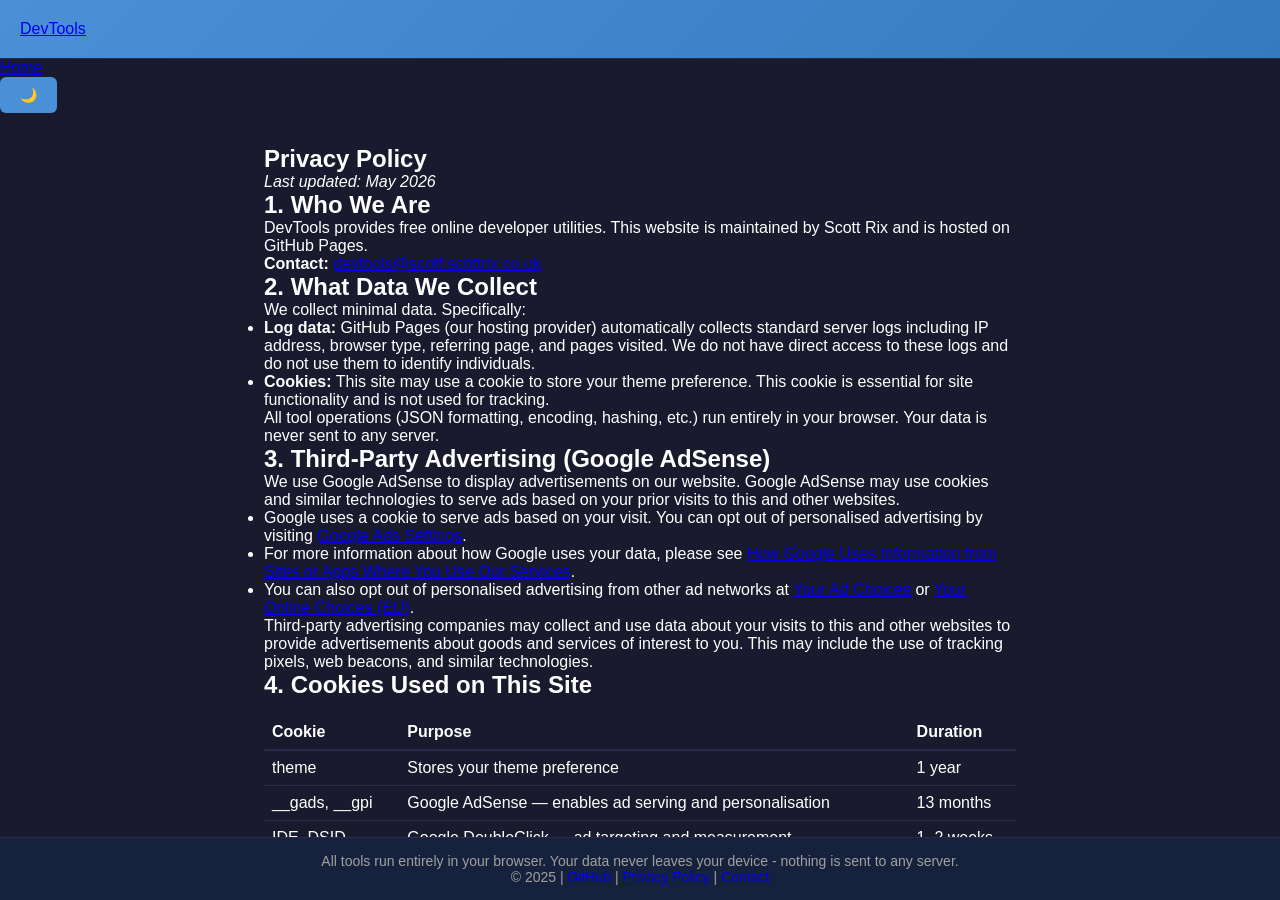
==== privacy.html @ 918f5085 "AdSense compliance: remove unrelated GCSE content, add privacy page, disclaimer banner, footer conta" ====
<!DOCTYPE html>
<html lang="en">
<head>
<meta charset="UTF-8">
<meta name="viewport" content="width=device-width, initial-scale=1.0">
<title>Privacy Policy - DevTools</title>
<meta name="description" content="Privacy policy for DevTools, including information about cookies, data collection, and third-party advertising.">
<meta name="robots" content="noindex">
<link rel="canonical" href="https://scottrix.github.io/devtools/privacy.html">
<link rel="stylesheet" href="styles.css">
</head>
<body>
<header class="site-header">
<div class="header-content">
<a href="index.html" class="logo">DevTools</a>
<nav class="nav">
<a href="index.html">Home</a>
</nav>
<button id="theme-toggle" class="theme-btn">🌙</button>
</div>
</header>
<main class="content" style="max-width:800px;margin:0 auto;padding:2rem 1.5rem;">
<article>
<h1>Privacy Policy</h1>
<p><em>Last updated: May 2026</em></p>

<h2>1. Who We Are</h2>
<p>DevTools provides free online developer utilities. This website is maintained by Scott Rix and is hosted on GitHub Pages.</p>
<p><strong>Contact:</strong> <a href="mailto:devtools@scott.scottrix.co.uk">devtools@scott.scottrix.co.uk</a></p>

<h2>2. What Data We Collect</h2>
<p>We collect minimal data. Specifically:</p>
<ul>
<li><strong>Log data:</strong> GitHub Pages (our hosting provider) automatically collects standard server logs including IP address, browser type, referring page, and pages visited. We do not have direct access to these logs and do not use them to identify individuals.</li>
<li><strong>Cookies:</strong> This site may use a cookie to store your theme preference. This cookie is essential for site functionality and is not used for tracking.</li>
</ul>
<p>All tool operations (JSON formatting, encoding, hashing, etc.) run entirely in your browser. Your data is never sent to any server.</p>

<h2>3. Third-Party Advertising (Google AdSense)</h2>
<p>We use Google AdSense to display advertisements on our website. Google AdSense may use cookies and similar technologies to serve ads based on your prior visits to this and other websites.</p>
<ul>
<li>Google uses a cookie to serve ads based on your visit. You can opt out of personalised advertising by visiting <a href="https://www.google.com/settings/ads" target="_blank" rel="noopener">Google Ads Settings</a>.</li>
<li>For more information about how Google uses your data, please see <a href="https://policies.google.com/technologies/ads" target="_blank" rel="noopener">How Google Uses Information from Sites or Apps Where You Use Our Services</a>.</li>
<li>You can also opt out of personalised advertising from other ad networks at <a href="https://optout.aboutads.info/" target="_blank" rel="noopener">Your Ad Choices</a> or <a href="https://www.youronlinechoices.com/" target="_blank" rel="noopener">Your Online Choices (EU)</a>.</li>
</ul>
<p>Third-party advertising companies may collect and use data about your visits to this and other websites to provide advertisements about goods and services of interest to you. This may include the use of tracking pixels, web beacons, and similar technologies.</p>

<h2>4. Cookies Used on This Site</h2>
<table style="width:100%;border-collapse:collapse;margin:1rem 0;">
<thead>
<tr style="border-bottom:2px solid var(--border, #38444d);">
<th style="text-align:left;padding:0.5rem;">Cookie</th>
<th style="text-align:left;padding:0.5rem;">Purpose</th>
<th style="text-align:left;padding:0.5rem;">Duration</th>
</tr>
</thead>
<tbody>
<tr style="border-bottom:1px solid var(--border, #38444d);">
<td style="padding:0.5rem;">theme</td>
<td style="padding:0.5rem;">Stores your theme preference</td>
<td style="padding:0.5rem;">1 year</td>
</tr>
<tr style="border-bottom:1px solid var(--border, #38444d);">
<td style="padding:0.5rem;">__gads, __gpi</td>
<td style="padding:0.5rem;">Google AdSense — enables ad serving and personalisation</td>
<td style="padding:0.5rem;">13 months</td>
</tr>
<tr style="border-bottom:1px solid var(--border, #38444d);">
<td style="padding:0.5rem;">IDE, DSID</td>
<td style="padding:0.5rem;">Google DoubleClick — ad targeting and measurement</td>
<td style="padding:0.5rem;">1–2 weeks</td>
</tr>
<tr style="border-bottom:1px solid var(--border, #38444d);">
<td style="padding:0.5rem;">NID</td>
<td style="padding:0.5rem;">Google — enables ad preferences and security</td>
<td style="padding:0.5rem;">6 months</td>
</tr>
</tbody>
</table>

<h2>5. How We Protect Your Data</h2>
<p>This site is hosted on GitHub Pages, which provides HTTPS encryption for all connections. All tools run client-side — no data you input into any tool is transmitted to our servers or any third party.</p>

<h2>6. Your Rights</h2>
<p>Under GDPR (for EU/EEA users) and the UK Data Protection Act 2018, you have the right to:</p>
<ul>
<li>Access any personal data we hold about you</li>
<li>Request deletion of your personal data</li>
<li>Object to processing of your personal data</li>
<li>Withdraw consent for cookie-based advertising</li>
</ul>
<p>To exercise any of these rights, contact us at <a href="mailto:devtools@scott.scottrix.co.uk">devtools@scott.scottrix.co.uk</a>.</p>

<h2>7. Changes to This Policy</h2>
<p>We may update this privacy policy from time to time. Any changes will be posted on this page with an updated revision date.</p>

<h2>8. Contact</h2>
<p>If you have any questions about this privacy policy or our data practices, please contact:</p>
<p>Email: <a href="mailto:devtools@scott.scottrix.co.uk">devtools@scott.scottrix.co.uk</a></p>
</article>
</main>
<footer class="site-footer">
<p>All tools run entirely in your browser. Your data never leaves your device - nothing is sent to any server.</p>
<p>&copy; 2025 | <a href="https://github.com/scottrix/devtools">GitHub</a> | <a href="privacy.html">Privacy Policy</a> | <a href="mailto:devtools@scott.scottrix.co.uk">Contact</a></p>
</footer>
</body>
</html>
---- styles.css ----
:root {
    --primary: #4A90D9;
    --primary-dark: #357ABD;
    --secondary: #2C3E50;
    --accent: #E74C3C;
    --bg-dark: #1a1a2e;
    --bg-light: #16213e;
    --bg-card: #0f3460;
    --text-primary: #ffffff;
    --text-secondary: #a0a0a0;
    --success: #27ae60;
    --warning: #f39c12;
    --error: #e74c3c;
    --border: #2a2a4a;
}

:root.light-mode {
    --bg-dark: #f5f5f5;
    --bg-light: #ffffff;
    --bg-card: #e8e8e8;
    --text-primary: #1a1a2e;
    --text-secondary: #555555;
    --border: #d0d0d0;
}

* {
    margin: 0;
    padding: 0;
    box-sizing: border-box;
}

html, body {
    font-family: -apple-system, BlinkMacSystemFont, 'Segoe UI', Roboto, Oxygen, Ubuntu, sans-serif;
    background: var(--bg-dark);
    color: var(--text-primary);
    height: 100%;
    margin: 0;
    padding: 0;
    overflow: hidden;
}

body {
    display: flex;
    flex-direction: column;
}

.sidebar {
    width: 280px;
    min-width: 280px;
    max-width: 280px;
    background: var(--bg-light);
    border-right: 1px solid var(--border);
    height: 100vh;
    overflow-y: auto;
    display: flex;
    flex-direction: column;
    flex-shrink: 0;
}

.logo {
    padding: 20px;
    border-bottom: 1px solid var(--border);
    background: linear-gradient(135deg, var(--primary), var(--primary-dark));
    display: flex;
    justify-content: space-between;
    align-items: center;
}

.logo h1 {
    font-size: 24px;
    font-weight: 700;
    color: white;
}

.theme-toggle {
    background: rgba(255,255,255,0.2);
    border: none;
    border-radius: 50%;
    width: 40px;
    height: 40px;
    cursor: pointer;
    display: flex;
    align-items: center;
    justify-content: center;
    font-size: 20px;
    transition: all 0.3s;
    padding: 0;
}

.theme-toggle:hover {
    background: rgba(255,255,255,0.3);
    transform: scale(1.1);
}

.sidebar-footer {
    padding: 15px 20px;
    border-top: 1px solid var(--border);
    background: var(--bg-dark);
    margin-top: auto;
    flex-shrink: 0;
}

.contact-link {
    display: flex;
    align-items: center;
    gap: 10px;
    color: var(--text-secondary);
    text-decoration: none;
    font-size: 14px;
    transition: color 0.2s;
}

.contact-link:hover {
    color: var(--primary);
}

.contact-link svg {
    width: 18px;
    height: 18px;
}

.nav-categories {
    list-style: none;
    padding: 10px 0;
    flex: 1;
    overflow-y: auto;
}

.category {
    margin-bottom: 5px;
}

.category-header {
    display: flex;
    align-items: center;
    padding: 12px 20px;
    cursor: pointer;
    transition: background 0.2s;
    gap: 10px;
}

.category-header:hover {
    background: var(--bg-card);
}

.category-header .icon {
    font-size: 18px;
}

.category-header .arrow {
    margin-left: auto;
    font-size: 12px;
    transition: transform 0.2s;
}

.category-header.active .arrow {
    transform: rotate(180deg);
}

.nav-items {
    list-style: none;
    max-height: 0;
    overflow: hidden;
    transition: max-height 0.3s ease;
    background: var(--bg-dark);
}

.nav-items.show {
    max-height: 500px;
}

.nav-items li a {
    display: block;
    padding: 10px 20px 10px 50px;
    color: var(--text-secondary);
    text-decoration: none;
    font-size: 14px;
    transition: all 0.2s;
}

.nav-items li a:hover,
.nav-items li a.active {
    color: var(--text-primary);
    background: var(--bg-card);
    border-left: 3px solid var(--primary);
}

.content {
    flex: 1;
    padding: 30px;
    height: 100vh;
    overflow-y: auto;
    background: var(--bg-dark);
}

.site-footer {
    padding: 15px 30px;
    background: var(--bg-light);
    border-top: 1px solid var(--border);
    text-align: center;
    color: var(--text-secondary);
    font-size: 14px;
    flex-shrink: 0;
}

.site-footer p {
    margin: 0;
}

.tool-panel {
    display: none;
    animation: fadeIn 0.3s ease;
}

.tool-panel.active {
    display: block;
}

@keyframes fadeIn {
    from { opacity: 0; transform: translateY(10px); }
    to { opacity: 1; transform: translateY(0); }
}

.tool-panel h2 {
    font-size: 28px;
    margin-bottom: 25px;
    color: var(--text-primary);
    border-bottom: 2px solid var(--primary);
    padding-bottom: 10px;
}

.tool-container {
    background: var(--bg-light);
    border-radius: 12px;
    padding: 25px;
    border: 1px solid var(--border);
}

.input-section {
    margin-bottom: 20px;
}

.input-section label,
.output-section label,
.form-row label {
    display: block;
    margin-bottom: 8px;
    color: var(--text-secondary);
    font-weight: 500;
}

textarea,
input[type="text"],
input[type="number"],
input[type="datetime-local"],
select {
    width: 100%;
    padding: 12px 15px;
    background: var(--bg-dark);
    border: 1px solid var(--border);
    border-radius: 8px;
    color: var(--text-primary);
    font-size: 14px;
    font-family: 'Fira Code', 'Monaco', 'Consolas', monospace;
    resize: vertical;
    transition: border-color 0.2s;
}

textarea:focus,
input:focus,
select:focus {
    outline: none;
    border-color: var(--primary);
}

textarea {
    min-height: 120px;
}

.button-group {
    display: flex;
    flex-wrap: wrap;
    gap: 10px;
    margin: 20px 0;
}

.button-group.vertical {
    flex-direction: column;
}

button {
    padding: 10px 20px;
    background: var(--primary);
    color: white;
    border: none;
    border-radius: 6px;
    cursor: pointer;
    font-size: 14px;
    font-weight: 500;
    transition: all 0.2s;
}

button:hover {
    background: var(--primary-dark);
    transform: translateY(-1px);
}

button:active {
    transform: translateY(0);
}

.output-section {
    margin-top: 20px;
}

.copy-btn {
    margin-top: 10px;
    padding: 8px 16px;
    background: var(--secondary);
}

.copy-btn:hover {
    background: var(--primary-dark);
}

.copy-btn-sm {
    padding: 5px 10px;
    font-size: 12px;
    background: var(--secondary);
    margin-left: 10px;
    flex-shrink: 0;
}

.checkbox-group {
    display: flex;
    flex-wrap: wrap;
    gap: 15px;
    margin: 15px 0;
}

.checkbox-group label {
    display: flex;
    align-items: center;
    gap: 8px;
    cursor: pointer;
    color: var(--text-secondary);
}

.checkbox-group input[type="checkbox"] {
    width: 18px;
    height: 18px;
    accent-color: var(--primary);
}

.form-row {
    margin-bottom: 15px;
    display: flex;
    align-items: center;
    gap: 10px;
}

.form-row label {
    min-width: 120px;
    margin-bottom: 0;
}

.form-row input[type="text"],
.form-row input[type="number"],
.form-row input[type="datetime-local"],
.form-row select {
    flex: 1;
}

.status-message {
    padding: 10px 15px;
    border-radius: 6px;
    margin: 10px 0;
    font-size: 14px;
}

.status-message.success {
    background: rgba(39, 174, 96, 0.2);
    color: var(--success);
    border: 1px solid var(--success);
}

.status-message.error {
    background: rgba(231, 76, 60, 0.2);
    color: var(--error);
    border: 1px solid var(--error);
}

.diff-container {
    display: flex;
    gap: 20px;
}

.diff-panel {
    flex: 1;
}

.diff-panel textarea {
    height: 200px;
}

.diff-output {
    background: var(--bg-dark);
    border-radius: 8px;
    padding: 20px;
    font-family: monospace;
    white-space: pre-wrap;
    overflow-x: auto;
    border: 1px solid var(--border);
    min-height: 200px;
}

.diff-output .added {
    background: rgba(39, 174, 96, 0.3);
}

.diff-output .removed {
    background: rgba(231, 76, 60, 0.3);
}

.regex-output {
    background: var(--bg-dark);
    border-radius: 8px;
    padding: 20px;
    border: 1px solid var(--border);
}

.matches-section h4 {
    margin-bottom: 10px;
    color: var(--text-secondary);
}

#regex-matches {
    font-family: monospace;
}

#regex-matches .match {
    display: inline-block;
    background: var(--primary);
    padding: 2px 8px;
    border-radius: 4px;
    margin: 2px;
    font-size: 14px;
}

.color-preview-section {
    display: flex;
    align-items: center;
    gap: 20px;
    margin-bottom: 20px;
}

.color-preview {
    width: 100px;
    height: 100px;
    border-radius: 12px;
    border: 3px solid var(--border);
    background: var(--primary);
}

input[type="color"] {
    width: 60px;
    height: 40px;
    border: none;
    border-radius: 8px;
    cursor: pointer;
}

.converter-grid {
    display: grid;
    grid-template-columns: repeat(auto-fit, minmax(200px, 1fr));
    gap: 20px;
    margin-bottom: 20px;
}

.converter-col {
    background: var(--bg-dark);
    padding: 15px;
    border-radius: 8px;
}

.converter-col h4 {
    margin-bottom: 10px;
    color: var(--text-secondary);
}

.converter-col input {
    margin-bottom: 10px;
}

.grid-controls {
    display: grid;
    grid-template-columns: repeat(auto-fit, minmax(150px, 1fr));
    gap: 15px;
    margin-bottom: 20px;
}

.grid-preview {
    display: grid;
    gap: 10px;
    margin: 20px 0;
    padding: 20px;
    background: var(--bg-dark);
    border-radius: 8px;
}

.grid-preview .grid-item {
    background: var(--primary);
    padding: 20px;
    border-radius: 6px;
    text-align: center;
    color: white;
    font-weight: 500;
}

.stats-row {
    display: flex;
    gap: 30px;
    padding: 15px;
    background: var(--bg-dark);
    border-radius: 8px;
    margin: 15px 0;
}

.stats-row span {
    color: var(--text-secondary);
}

.stats-row strong {
    color: var(--primary);
}

.markdown-container {
    display: grid;
    grid-template-columns: 1fr 1fr;
    gap: 20px;
}

.markdown-panel {
    display: flex;
    flex-direction: column;
}

.markdown-panel textarea {
    flex: 1;
    min-height: 400px;
}

.markdown-preview-area {
    flex: 1;
    background: var(--bg-dark);
    border-radius: 8px;
    padding: 20px;
    min-height: 400px;
    overflow-y: auto;
    border: 1px solid var(--border);
}

.markdown-preview-area h1 { font-size: 2em; margin: 0.67em 0; }
.markdown-preview-area h2 { font-size: 1.5em; margin: 0.83em 0; }
.markdown-preview-area h3 { font-size: 1.17em; margin: 1em 0; }
.markdown-preview-area p { margin: 1em 0; }
.markdown-preview-area code { 
    background: var(--bg-card); 
    padding: 2px 6px; 
    border-radius: 4px; 
    font-family: monospace;
}
.markdown-preview-area pre { 
    background: var(--bg-card); 
    padding: 15px; 
    border-radius: 8px; 
    overflow-x: auto; 
}
.markdown-preview-area pre code { background: none; padding: 0; }
.markdown-preview-area ul, .markdown-preview-area ol { 
    margin: 1em 0; 
    padding-left: 2em; 
}
.markdown-preview-area a { color: var(--primary); }
.markdown-preview-area blockquote { 
    border-left: 4px solid var(--primary); 
    padding-left: 1em; 
    margin: 1em 0;
    color: var(--text-secondary);
}

.password-options {
    background: var(--bg-dark);
    padding: 20px;
    border-radius: 8px;
    margin-bottom: 20px;
}

input[type="range"] {
    -webkit-appearance: none;
    width: 100%;
    height: 8px;
    background: var(--bg-card);
    border-radius: 4px;
    outline: none;
}

input[type="range"]::-webkit-slider-thumb {
    -webkit-appearance: none;
    width: 20px;
    height: 20px;
    background: var(--primary);
    border-radius: 50%;
    cursor: pointer;
}

.password-display {
    display: flex;
    gap: 10px;
}

.password-display input {
    flex: 1;
}

.strength-meter {
    margin-top: 15px;
}

.strength-bar {
    height: 8px;
    background: var(--bg-card);
    border-radius: 4px;
    margin-bottom: 5px;
    overflow: hidden;
}

.strength-bar::before {
    content: '';
    display: block;
    height: 100%;
    transition: width 0.3s, background 0.3s;
}

.strength-bar.weak::before { width: 25%; background: var(--error); }
.strength-bar.fair::before { width: 50%; background: var(--warning); }
.strength-bar.good::before { width: 75%; background: #f1c40f; }
.strength-bar.strong::before { width: 100%; background: var(--success); }

.hash-results {
    background: var(--bg-dark);
    padding: 20px;
    border-radius: 8px;
}

.hash-results .form-row {
    margin-bottom: 10px;
}

.jwt-sections {
    display: grid;
    grid-template-columns: 1fr 1fr;
    gap: 20px;
    margin-top: 20px;
}

.jwt-section {
    background: var(--bg-dark);
    padding: 15px;
    border-radius: 8px;
}

.jwt-section h4 {
    margin-bottom: 10px;
    color: var(--text-secondary);
}

.jwt-section textarea {
    min-height: 100px;
}

.bitwise-inputs {
    background: var(--bg-dark);
    padding: 20px;
    border-radius: 8px;
    margin-bottom: 20px;
}

.table-container {
    overflow-x: auto;
    margin-bottom: 30px;
}

.big-o-table {
    width: 100%;
    border-collapse: collapse;
    background: var(--bg-dark);
    border-radius: 8px;
    overflow: hidden;
}

.big-o-table th,
.big-o-table td {
    padding: 12px 15px;
    text-align: left;
    border-bottom: 1px solid var(--border);
}

.big-o-table th {
    background: var(--bg-card);
    color: var(--primary);
    font-weight: 600;
}

.big-o-table tr:hover td {
    background: var(--bg-card);
}

.big-o-table td:first-child {
    font-weight: 500;
}

.prime-section {
    background: var(--bg-dark);
    padding: 20px;
    border-radius: 8px;
    margin-top: 20px;
}

.result-display {
    padding: 15px;
    background: var(--bg-card);
    border-radius: 8px;
    margin-top: 15px;
    font-size: 16px;
    text-align: center;
}

.cron-builder {
    display: grid;
    grid-template-columns: repeat(2, 1fr);
    gap: 15px;
    background: var(--bg-dark);
    padding: 20px;
    border-radius: 8px;
}

.next-runs {
    background: var(--bg-dark);
    padding: 15px;
    border-radius: 8px;
    font-family: monospace;
}

.next-runs div {
    padding: 5px 0;
    border-bottom: 1px solid var(--border);
}

.ip-results {
    background: var(--bg-dark);
    padding: 20px;
    border-radius: 8px;
    margin-top: 20px;
}

.http-status-list {
    max-height: 600px;
    overflow-y: auto;
}

.http-status-item {
    padding: 15px;
    background: var(--bg-dark);
    border-radius: 8px;
    margin-bottom: 10px;
    cursor: pointer;
    transition: all 0.2s;
}

.http-status-item:hover {
    background: var(--bg-card);
}

.http-status-item .code {
    font-size: 24px;
    font-weight: bold;
    margin-right: 15px;
}

.http-status-item .name {
    font-size: 16px;
}

.http-status-item .description {
    color: var(--text-secondary);
    font-size: 13px;
    margin-top: 5px;
}

.http-status-item.info .code { color: #3498db; }
.http-status-item.success .code { color: var(--success); }
.http-status-item.redirect .code { color: #9b59b6; }
.http-status-item.client-error .code { color: var(--warning); }
.http-status-item.server-error .code { color: var(--error); }

.feature-grid {
    display: grid;
    grid-template-columns: repeat(auto-fit, minmax(280px, 1fr));
    gap: 20px;
    margin-top: 30px;
}

.feature-card {
    background: var(--bg-light);
    padding: 25px;
    border-radius: 12px;
    border: 1px solid var(--border);
    text-align: center;
    transition: all 0.3s;
    cursor: pointer;
}

.feature-card:hover {
    transform: translateY(-5px);
    border-color: var(--primary);
    box-shadow: 0 4px 15px rgba(74, 144, 217, 0.2);
}

.welcome-msg {
    margin-bottom: 20px;
}

.welcome-msg-mobile {
    display: none;
}

@media (max-width: 768px) {
    .welcome-msg-desktop {
        display: none;
    }
    
    .welcome-msg-mobile {
        display: block;
        text-align: center;
        padding: 0 20px;
    }
}

.feature-icon {
    font-size: 48px;
    display: block;
    margin-bottom: 15px;
}

.feature-card h3 {
    margin-bottom: 10px;
    color: var(--text-primary);
}

.feature-card p {
    color: var(--text-secondary);
    font-size: 14px;
}

.flag-checkboxes {
    display: flex;
    gap: 20px;
}

.flag-checkboxes label {
    display: flex;
    align-items: center;
    gap: 8px;
    cursor: pointer;
}

.mobile-menu-btn {
    display: none;
    position: fixed;
    top: 15px;
    left: 15px;
    z-index: 1001;
    background: var(--primary);
    color: white;
    border: none;
    border-radius: 8px;
    width: 44px;
    height: 44px;
    font-size: 24px;
    cursor: pointer;
    box-shadow: 0 2px 8px rgba(0,0,0,0.3);
}

.sidebar-overlay {
    display: none;
    position: fixed;
    top: 0;
    left: 0;
    right: 0;
    bottom: 0;
    background: rgba(0,0,0,0.5);
    z-index: 999;
}

@media (max-width: 768px) {
    .mobile-menu-btn {
        display: flex;
        align-items: center;
        justify-content: center;
    }

    .sidebar {
        width: 280px;
        transform: translateX(-100%);
        transition: transform 0.3s ease;
        position: fixed;
        z-index: 1000;
    }

    .sidebar.open {
        transform: translateX(0);
    }

    .sidebar-overlay.active {
        display: block;
    }

    .content {
        height: auto;
        min-height: calc(100vh - 60px);
        padding-top: 70px;
        padding-bottom: 20px;
    }

    body {
        flex-direction: column;
        overflow: auto;
    }
    
    .site-footer {
        padding: 12px 15px;
        font-size: 12px;
    }

    .markdown-container, .diff-container {
        grid-template-columns: 1fr;
    }

    .jwt-sections {
        grid-template-columns: 1fr;
    }

    .cron-builder {
        grid-template-columns: 1fr;
    }

    .calculator-buttons {
        grid-template-columns: repeat(4, 1fr);
    }
}

.calculator-display {
    background: var(--bg-dark);
    padding: 20px;
    border-radius: 8px;
    margin-bottom: 15px;
}

.calculator-display input {
    font-size: 32px;
    text-align: right;
    background: transparent;
    border: none;
    color: var(--text-primary);
    padding: 10px 0;
}

.calc-history {
    font-size: 14px;
    color: var(--text-secondary);
    min-height: 20px;
}

.calculator-buttons {
    display: grid;
    grid-template-columns: repeat(4, 1fr);
    gap: 10px;
}

.calc-btn {
    padding: 18px;
    font-size: 20px;
    border-radius: 8px;
    background: var(--bg-dark);
    color: var(--text-primary);
    border: 1px solid var(--border);
    cursor: pointer;
    transition: all 0.2s;
}

.calc-btn:hover {
    background: var(--bg-card);
    border-color: var(--primary);
}

.calc-btn.clear {
    background: rgba(231, 76, 60, 0.2);
    color: var(--error);
}

.calc-btn.operator {
    background: rgba(74, 144, 217, 0.2);
    color: var(--primary);
}

.calc-btn.equals {
    background: var(--primary);
    color: white;
}

.calc-btn.zero {
    grid-column: span 1;
}

.calc-scientific {
    display: flex;
    flex-wrap: wrap;
    gap: 10px;
    margin-top: 15px;
}

.calc-scientific .calc-btn {
    padding: 12px 16px;
    font-size: 14px;
    flex: 1;
    min-width: 60px;
}

.ascii-filters {
    display: flex;
    flex-wrap: wrap;
    gap: 10px;
    margin: 15px 0 20px;
}

.ascii-filter {
    padding: 8px 16px;
    background: var(--bg-dark);
    border: 1px solid var(--border);
    color: var(--text-secondary);
    border-radius: 6px;
    cursor: pointer;
    transition: all 0.2s;
}

.ascii-filter:hover,
.ascii-filter.active {
    background: var(--primary);
    color: white;
    border-color: var(--primary);
}

.ascii-table {
    width: 100%;
    border-collapse: collapse;
    font-size: 14px;
}

.ascii-table th,
.ascii-table td {
    padding: 10px 12px;
    text-align: left;
    border-bottom: 1px solid var(--border);
}

.ascii-table th {
    background: var(--bg-card);
    color: var(--primary);
    font-weight: 600;
    position: sticky;
    top: 0;
}

.ascii-table tr:hover td {
    background: var(--bg-card);
}

.ascii-table .char-cell {
    font-family: monospace;
    font-size: 18px;
    text-align: center;
}

.ascii-table .control-char {
    color: var(--warning);
}

.ascii-table .printable-char {
    color: var(--success);
}

.ascii-table .extended-char {
    color: var(--primary);
}


.disclaimer-banner {
  background: var(--card-bg, #1e293b);
  border: 1px solid #ffad1f;
  border-radius: 8px;
  padding: 0.6rem 1rem;
  margin-bottom: 1rem;
  font-size: 0.85rem;
  color: var(--text-secondary, #94a3b8);
}
.disclaimer-banner a {
  color: var(--primary, #1da1f2);
  text-decoration: underline;
}
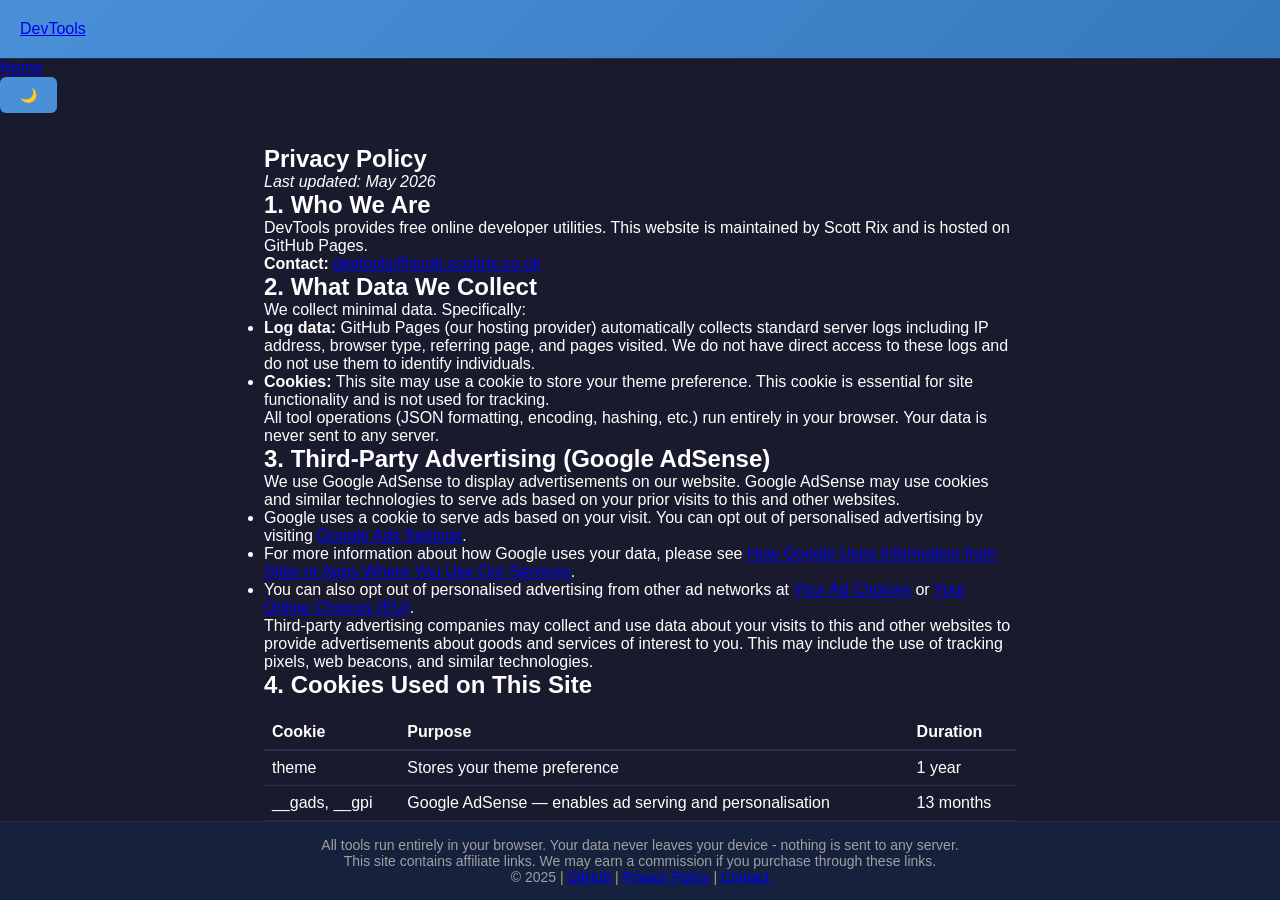
==== commit 99af07c8: "Add per-tool affiliate sections with Amazon + Fastmail links - Add affiliate.js geo-routing script (" ====
--- a/privacy.html
+++ b/privacy.html
@@ -97,10 +97,14 @@
 <h2>8. Contact</h2>
 <p>If you have any questions about this privacy policy or our data practices, please contact:</p>
 <p>Email: <a href="mailto:devtools@scott.scottrix.co.uk">devtools@scott.scottrix.co.uk</a></p>
+<h2>10. Affiliate Links and Disclosure</h2>
+<p>Some links on this site are affiliate links, meaning we may earn a small commission if you make a purchase through them — at no extra cost to you. This includes links to Amazon products and our email partner, Fastmail. We only recommend products and services we genuinely believe are useful. Affiliate income helps us keep DevTools free for all developers.</p>
+
 </article>
 </main>
 <footer class="site-footer">
 <p>All tools run entirely in your browser. Your data never leaves your device - nothing is sent to any server.</p>
+<p>This site contains affiliate links. We may earn a commission if you purchase through these links.</p>
 <p>&copy; 2025 | <a href="https://github.com/scottrix/devtools">GitHub</a> | <a href="privacy.html">Privacy Policy</a> | <a href="mailto:devtools@scott.scottrix.co.uk">Contact</a></p>
 </footer>
 </body>
--- a/styles.css
+++ b/styles.css
@@ -1118,3 +1118,53 @@
   color: var(--primary, #1da1f2);
   text-decoration: underline;
 }
+
+.affiliate-section {
+  margin: 1.5rem 0 0;
+  padding: 1rem;
+  border-top: 1px solid var(--border, #334155);
+}
+.affiliate-section h3 {
+  font-size: 0.9rem;
+  color: var(--text-secondary, #94a3b8);
+  margin-bottom: 0.6rem;
+}
+.affiliate-cards {
+  display: grid;
+  grid-template-columns: repeat(auto-fill, minmax(220px, 1fr));
+  gap: 0.8rem;
+}
+.affiliate-card {
+  display: block;
+  background: var(--card-bg, #1e293b);
+  border: 1px solid var(--border, #334155);
+  border-radius: 8px;
+  padding: 0.8rem;
+  text-decoration: none;
+  color: var(--text-primary, #e2e8f0);
+  transition: border-color 0.2s;
+}
+.affiliate-card:hover {
+  border-color: var(--primary, #1da1f2);
+}
+.affiliate-card-title {
+  font-size: 0.9rem;
+  font-weight: 600;
+  margin-bottom: 0.3rem;
+}
+.affiliate-card-desc {
+  font-size: 0.8rem;
+  color: var(--text-secondary, #94a3b8);
+  line-height: 1.4;
+}
+.affiliate-card-store {
+  font-size: 0.75rem;
+  color: var(--primary, #1da1f2);
+  margin-top: 0.3rem;
+}
+.affiliate-disclaimer {
+  font-size: 0.75rem;
+  color: var(--text-secondary, #94a3b8);
+  margin-top: 0.6rem;
+  line-height: 1.4;
+}
